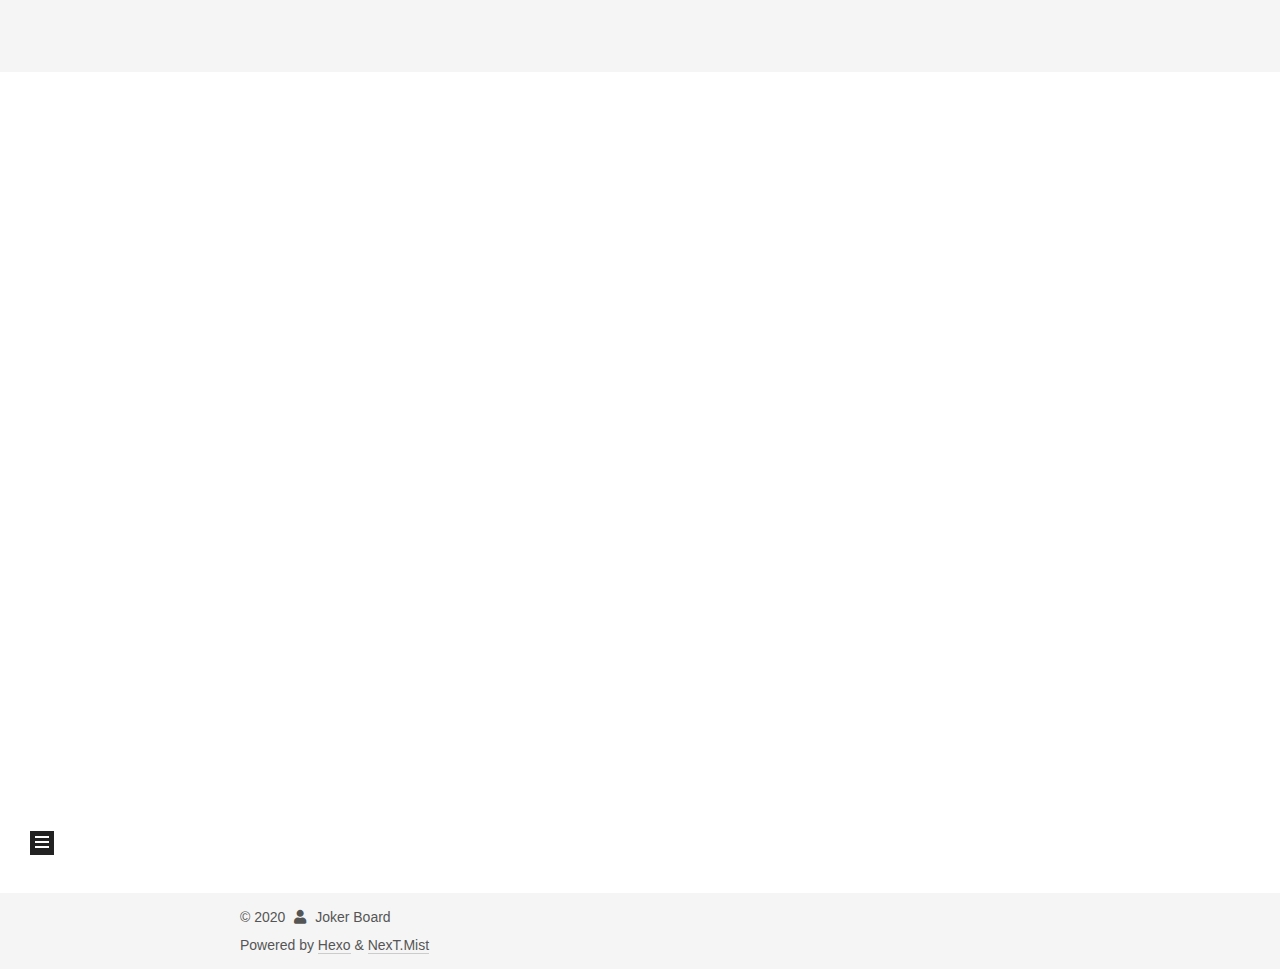
==== index.html @ bafc94fc "Site updated: 2020-05-08 11:54:51" ====
<!DOCTYPE html>
<html lang="en">
<head>
  <meta charset="UTF-8">
<meta name="viewport" content="width=device-width, initial-scale=1, maximum-scale=2">
<meta name="theme-color" content="#222">
<meta name="generator" content="Hexo 4.2.0">
  <link rel="apple-touch-icon" sizes="180x180" href="/images/apple-touch-icon-next.png">
  <link rel="icon" type="image/png" sizes="32x32" href="/images/favicon-32x32-next.png">
  <link rel="icon" type="image/png" sizes="16x16" href="/images/favicon-16x16-next.png">
  <link rel="mask-icon" href="/images/logo.svg" color="#222">

<link rel="stylesheet" href="/css/main.css">


<link rel="stylesheet" href="/lib/font-awesome/css/all.min.css">

<script id="hexo-configurations">
    var NexT = window.NexT || {};
    var CONFIG = {"hostname":"yoursite.com","root":"/","scheme":"Mist","version":"7.8.0","exturl":false,"sidebar":{"position":"left","display":"post","padding":18,"offset":12,"onmobile":false},"copycode":{"enable":false,"show_result":false,"style":null},"back2top":{"enable":true,"sidebar":false,"scrollpercent":false},"bookmark":{"enable":false,"color":"#222","save":"auto"},"fancybox":false,"mediumzoom":false,"lazyload":false,"pangu":false,"comments":{"style":"tabs","active":null,"storage":true,"lazyload":false,"nav":null},"algolia":{"hits":{"per_page":10},"labels":{"input_placeholder":"Search for Posts","hits_empty":"We didn't find any results for the search: ${query}","hits_stats":"${hits} results found in ${time} ms"}},"localsearch":{"enable":false,"trigger":"auto","top_n_per_article":1,"unescape":false,"preload":false},"motion":{"enable":true,"async":false,"transition":{"post_block":"fadeIn","post_header":"slideDownIn","post_body":"slideDownIn","coll_header":"slideLeftIn","sidebar":"slideUpIn"}}};
  </script>

  <meta property="og:type" content="website">
<meta property="og:title">
<meta property="og:url" content="http://yoursite.com/index.html">
<meta property="og:site_name">
<meta property="og:locale" content="en_US">
<meta property="article:author" content="Joker Board">
<meta name="twitter:card" content="summary">

<link rel="canonical" href="http://yoursite.com/">


<script id="page-configurations">
  // https://hexo.io/docs/variables.html
  CONFIG.page = {
    sidebar: "",
    isHome : true,
    isPost : false,
    lang   : 'en'
  };
</script>

  <title></title>
  






  <noscript>
  <style>
  .use-motion .brand,
  .use-motion .menu-item,
  .sidebar-inner,
  .use-motion .post-block,
  .use-motion .pagination,
  .use-motion .comments,
  .use-motion .post-header,
  .use-motion .post-body,
  .use-motion .collection-header { opacity: initial; }

  .use-motion .site-title,
  .use-motion .site-subtitle {
    opacity: initial;
    top: initial;
  }

  .use-motion .logo-line-before i { left: initial; }
  .use-motion .logo-line-after i { right: initial; }
  </style>
</noscript>

</head>

<body itemscope itemtype="http://schema.org/WebPage">
  <div class="container use-motion">
    <div class="headband"></div>

    <header class="header" itemscope itemtype="http://schema.org/WPHeader">
      <div class="header-inner"><div class="site-brand-container">
  <div class="site-nav-toggle">
    <div class="toggle" aria-label="Toggle navigation bar">
      <span class="toggle-line toggle-line-first"></span>
      <span class="toggle-line toggle-line-middle"></span>
      <span class="toggle-line toggle-line-last"></span>
    </div>
  </div>

  <div class="site-meta">

    <a href="/" class="brand" rel="start">
      <span class="logo-line-before"><i></i></span>
      <h1 class="site-title"></h1>
      <span class="logo-line-after"><i></i></span>
    </a>
  </div>

  <div class="site-nav-right">
    <div class="toggle popup-trigger">
    </div>
  </div>
</div>




<nav class="site-nav">
  <ul id="menu" class="main-menu menu">
        <li class="menu-item menu-item-home">

    <a href="/" rel="section"><i class="fa fa-home fa-fw"></i>Home</a>

  </li>
        <li class="menu-item menu-item-archives">

    <a href="/privacy/" rel="section"><i class="fab fa-get-pocket fa-fw"></i>Privacy</a>

  </li>
        <li class="menu-item menu-item-schedule">

    <a href="/support/" rel="section"><i class="fas fa-info-circle fa-fw"></i>Support</a>

  </li>
        <li class="menu-item menu-item-about">

    <a href="/about/" rel="section"><i class="fa fa-user fa-fw"></i>About</a>

  </li>
        <li class="menu-item menu-item-categories">

    <a href="/terms/" rel="section"><i class="fas fa-file fa-fw"></i>Terms</a>

  </li>
  </ul>
</nav>




</div>
    </header>

    
  <div class="back-to-top">
    <i class="fa fa-arrow-up"></i>
    <span>0%</span>
  </div>


    <main class="main">
      <div class="main-inner">
        <div class="content-wrap">
          

          <div class="content index posts-expand">
            
      
  
  
  <article itemscope itemtype="http://schema.org/Article" class="post-block" lang="en">
    <link itemprop="mainEntityOfPage" href="http://yoursite.com/2020/05/08/hello-world/">

    <span hidden itemprop="author" itemscope itemtype="http://schema.org/Person">
      <meta itemprop="image" content="/images/avatar.gif">
      <meta itemprop="name" content="Joker Board">
      <meta itemprop="description" content="">
    </span>

    <span hidden itemprop="publisher" itemscope itemtype="http://schema.org/Organization">
      <meta itemprop="name" content="">
    </span>
      <header class="post-header">
        <h2 class="post-title" itemprop="name headline">
          
            <a href="/2020/05/08/hello-world/" class="post-title-link" itemprop="url">Joker Board</a>
        </h2>

        <div class="post-meta">
            <span class="post-meta-item">
              <span class="post-meta-item-icon">
                <i class="far fa-calendar"></i>
              </span>
              <span class="post-meta-item-text">Posted on</span>
              

              <time title="Created: 2020-05-08 10:34:58 / Modified: 10:57:05" itemprop="dateCreated datePublished" datetime="2020-05-08T10:34:58+08:00">2020-05-08</time>
            </span>

          

        </div>
      </header>

    
    
    
    <div class="post-body" itemprop="articleBody">

      
          <p>Our new Game Joker Board is publishing.<br><img src="/images/app_logo.png" alt="icon"></p>

      
    </div>

    
    
    
      <footer class="post-footer">
        <div class="post-eof"></div>
      </footer>
  </article>
  
  
  


  



          </div>
          

<script>
  window.addEventListener('tabs:register', () => {
    let { activeClass } = CONFIG.comments;
    if (CONFIG.comments.storage) {
      activeClass = localStorage.getItem('comments_active') || activeClass;
    }
    if (activeClass) {
      let activeTab = document.querySelector(`a[href="#comment-${activeClass}"]`);
      if (activeTab) {
        activeTab.click();
      }
    }
  });
  if (CONFIG.comments.storage) {
    window.addEventListener('tabs:click', event => {
      if (!event.target.matches('.tabs-comment .tab-content .tab-pane')) return;
      let commentClass = event.target.classList[1];
      localStorage.setItem('comments_active', commentClass);
    });
  }
</script>

        </div>
          
  
  <div class="toggle sidebar-toggle">
    <span class="toggle-line toggle-line-first"></span>
    <span class="toggle-line toggle-line-middle"></span>
    <span class="toggle-line toggle-line-last"></span>
  </div>

  <aside class="sidebar">
    <div class="sidebar-inner">

      <ul class="sidebar-nav motion-element">
        <li class="sidebar-nav-toc">
          Table of Contents
        </li>
        <li class="sidebar-nav-overview">
          Overview
        </li>
      </ul>

      <!--noindex-->
      <div class="post-toc-wrap sidebar-panel">
      </div>
      <!--/noindex-->

      <div class="site-overview-wrap sidebar-panel">
        <div class="site-author motion-element" itemprop="author" itemscope itemtype="http://schema.org/Person">
  <p class="site-author-name" itemprop="name">Joker Board</p>
  <div class="site-description" itemprop="description"></div>
</div>
<div class="site-state-wrap motion-element">
  <nav class="site-state">
      <div class="site-state-item site-state-posts">
          <a href="/privacy/">
        
          <span class="site-state-item-count">1</span>
          <span class="site-state-item-name">posts</span>
        </a>
      </div>
  </nav>
</div>



      </div>

    </div>
  </aside>
  <div id="sidebar-dimmer"></div>


      </div>
    </main>

    <footer class="footer">
      <div class="footer-inner">
        

        

<div class="copyright">
  
  &copy; 
  <span itemprop="copyrightYear">2020</span>
  <span class="with-love">
    <i class="fa fa-user"></i>
  </span>
  <span class="author" itemprop="copyrightHolder">Joker Board</span>
</div>
  <div class="powered-by">Powered by <a href="https://hexo.io/" class="theme-link" rel="noopener" target="_blank">Hexo</a> & <a href="https://mist.theme-next.org/" class="theme-link" rel="noopener" target="_blank">NexT.Mist</a>
  </div>

        








      </div>
    </footer>
  </div>

  
  <script src="/lib/anime.min.js"></script>
  <script src="/lib/velocity/velocity.min.js"></script>
  <script src="/lib/velocity/velocity.ui.min.js"></script>

<script src="/js/utils.js"></script>

<script src="/js/motion.js"></script>


<script src="/js/schemes/muse.js"></script>


<script src="/js/next-boot.js"></script>




  















  

  

</body>
</html>
---- css/main.css ----
:root {
  --body-bg-color: #fff;
  --content-bg-color: #f5f5f5;
  --card-bg-color: #f5f5f5;
  --text-color: #555;
  --blockquote-color: #666;
  --link-color: #555;
  --link-hover-color: #222;
  --brand-color: #222;
  --brand-hover-color: #222;
  --table-row-odd-bg-color: #f9f9f9;
  --table-row-hover-bg-color: #f5f5f5;
  --menu-item-bg-color: #ddd;
  --btn-default-bg: transparent;
  --btn-default-color: var(--link-color);
  --btn-default-border-color: var(--link-color);
  --btn-default-hover-bg: transparent;
  --btn-default-hover-color: var(--link-hover-color);
  --btn-default-hover-border-color: var(--link-hover-color);
}
html {
  line-height: 1.15; /* 1 */
  -webkit-text-size-adjust: 100%; /* 2 */
}
body {
  margin: 0;
}
main {
  display: block;
}
h1 {
  font-size: 2em;
  margin: 0.67em 0;
}
hr {
  box-sizing: content-box; /* 1 */
  height: 0; /* 1 */
  overflow: visible; /* 2 */
}
pre {
  font-family: monospace, monospace; /* 1 */
  font-size: 1em; /* 2 */
}
a {
  background: transparent;
}
abbr[title] {
  border-bottom: none; /* 1 */
  text-decoration: underline; /* 2 */
  text-decoration: underline dotted; /* 2 */
}
b,
strong {
  font-weight: bolder;
}
code,
kbd,
samp {
  font-family: monospace, monospace; /* 1 */
  font-size: 1em; /* 2 */
}
small {
  font-size: 80%;
}
sub,
sup {
  font-size: 75%;
  line-height: 0;
  position: relative;
  vertical-align: baseline;
}
sub {
  bottom: -0.25em;
}
sup {
  top: -0.5em;
}
img {
  border-style: none;
}
button,
input,
optgroup,
select,
textarea {
  font-family: inherit; /* 1 */
  font-size: 100%; /* 1 */
  line-height: 1.15; /* 1 */
  margin: 0; /* 2 */
}
button,
input {
/* 1 */
  overflow: visible;
}
button,
select {
/* 1 */
  text-transform: none;
}
button,
[type='button'],
[type='reset'],
[type='submit'] {
  -webkit-appearance: button;
}
button::-moz-focus-inner,
[type='button']::-moz-focus-inner,
[type='reset']::-moz-focus-inner,
[type='submit']::-moz-focus-inner {
  border-style: none;
  padding: 0;
}
button:-moz-focusring,
[type='button']:-moz-focusring,
[type='reset']:-moz-focusring,
[type='submit']:-moz-focusring {
  outline: 1px dotted ButtonText;
}
fieldset {
  padding: 0.35em 0.75em 0.625em;
}
legend {
  box-sizing: border-box; /* 1 */
  color: inherit; /* 2 */
  display: table; /* 1 */
  max-width: 100%; /* 1 */
  padding: 0; /* 3 */
  white-space: normal; /* 1 */
}
progress {
  vertical-align: baseline;
}
textarea {
  overflow: auto;
}
[type='checkbox'],
[type='radio'] {
  box-sizing: border-box; /* 1 */
  padding: 0; /* 2 */
}
[type='number']::-webkit-inner-spin-button,
[type='number']::-webkit-outer-spin-button {
  height: auto;
}
[type='search'] {
  outline-offset: -2px; /* 2 */
  -webkit-appearance: textfield; /* 1 */
}
[type='search']::-webkit-search-decoration {
  -webkit-appearance: none;
}
::-webkit-file-upload-button {
  font: inherit; /* 2 */
  -webkit-appearance: button; /* 1 */
}
details {
  display: block;
}
summary {
  display: list-item;
}
template {
  display: none;
}
[hidden] {
  display: none;
}
::selection {
  background: #262a30;
  color: #eee;
}
html,
body {
  height: 100%;
}
body {
  background: var(--body-bg-color);
  color: var(--text-color);
  font-family: 'Lato', "PingFang SC", "Microsoft YaHei", sans-serif;
  font-size: 1em;
  line-height: 2;
}
@media (max-width: 991px) {
  body {
    padding-left: 0 !important;
    padding-right: 0 !important;
  }
}
h1,
h2,
h3,
h4,
h5,
h6 {
  font-family: 'Lato', "PingFang SC", "Microsoft YaHei", sans-serif;
  font-weight: bold;
  line-height: 1.5;
  margin: 20px 0 15px;
}
h1 {
  font-size: 1.5em;
}
h2 {
  font-size: 1.375em;
}
h3 {
  font-size: 1.25em;
}
h4 {
  font-size: 1.125em;
}
h5 {
  font-size: 1em;
}
h6 {
  font-size: 0.875em;
}
p {
  margin: 0 0 20px 0;
}
a,
span.exturl {
  border-bottom: 1px solid #ccc;
  color: var(--link-color);
  outline: 0;
  text-decoration: none;
  overflow-wrap: break-word;
  word-wrap: break-word;
  cursor: pointer;
}
a:hover,
span.exturl:hover {
  border-bottom-color: var(--link-hover-color);
  color: var(--link-hover-color);
}
iframe,
img,
video {
  display: block;
  margin-left: auto;
  margin-right: auto;
  max-width: 100%;
}
hr {
  background-image: repeating-linear-gradient(-45deg, #ddd, #ddd 4px, transparent 4px, transparent 8px);
  border: 0;
  height: 3px;
  margin: 40px 0;
}
blockquote {
  border-left: 4px solid #ddd;
  color: var(--blockquote-color);
  margin: 0;
  padding: 0 15px;
}
blockquote cite::before {
  content: '-';
  padding: 0 5px;
}
dt {
  font-weight: bold;
}
dd {
  margin: 0;
  padding: 0;
}
kbd {
  background-color: #f5f5f5;
  background-image: linear-gradient(#eee, #fff, #eee);
  border: 1px solid #ccc;
  border-radius: 0.2em;
  box-shadow: 0.1em 0.1em 0.2em rgba(0,0,0,0.1);
  color: #555;
  font-family: inherit;
  padding: 0.1em 0.3em;
  white-space: nowrap;
}
.table-container {
  overflow: auto;
}
table {
  border-collapse: collapse;
  border-spacing: 0;
  font-size: 0.875em;
  margin: 0 0 20px 0;
  width: 100%;
}
tbody tr:nth-of-type(odd) {
  background: var(--table-row-odd-bg-color);
}
tbody tr:hover {
  background: var(--table-row-hover-bg-color);
}
caption,
th,
td {
  font-weight: normal;
  padding: 8px;
  vertical-align: middle;
}
th,
td {
  border: 1px solid #ddd;
  border-bottom: 3px solid #ddd;
}
th {
  font-weight: 700;
  padding-bottom: 10px;
}
td {
  border-bottom-width: 1px;
}
.btn {
  background: var(--btn-default-bg);
  border: 2px solid var(--btn-default-border-color);
  border-radius: 0;
  color: var(--btn-default-color);
  display: inline-block;
  font-size: 0.875em;
  line-height: 2;
  padding: 0 20px;
  text-decoration: none;
  transition-property: background-color;
  transition-delay: 0s;
  transition-duration: 0.2s;
  transition-timing-function: ease-in-out;
}
.btn:hover {
  background: var(--btn-default-hover-bg);
  border-color: var(--btn-default-hover-border-color);
  color: var(--btn-default-hover-color);
}
.btn + .btn {
  margin: 0 0 8px 8px;
}
.btn .fa-fw {
  text-align: left;
  width: 1.285714285714286em;
}
.toggle {
  line-height: 0;
}
.toggle .toggle-line {
  background: #fff;
  display: inline-block;
  height: 2px;
  left: 0;
  position: relative;
  top: 0;
  transition: all 0.4s;
  vertical-align: top;
  width: 100%;
}
.toggle .toggle-line:not(:first-child) {
  margin-top: 3px;
}
.toggle.toggle-arrow .toggle-line-first {
  left: 50%;
  top: 2px;
  transform: rotate(45deg);
  width: 50%;
}
.toggle.toggle-arrow .toggle-line-middle {
  left: 2px;
  width: 90%;
}
.toggle.toggle-arrow .toggle-line-last {
  left: 50%;
  top: -2px;
  transform: rotate(-45deg);
  width: 50%;
}
.toggle.toggle-close .toggle-line-first {
  transform: rotate(-45deg);
  top: 5px;
}
.toggle.toggle-close .toggle-line-middle {
  opacity: 0;
}
.toggle.toggle-close .toggle-line-last {
  transform: rotate(45deg);
  top: -5px;
}
.highlight,
pre {
  background: #f7f7f7;
  color: #4d4d4c;
  line-height: 1.6;
  margin: 0 auto 20px;
}
pre,
code {
  font-family: consolas, Menlo, monospace, "PingFang SC", "Microsoft YaHei";
}
code {
  background: #eee;
  border-radius: 3px;
  color: #555;
  padding: 2px 4px;
  overflow-wrap: break-word;
  word-wrap: break-word;
}
.highlight *::selection {
  background: #d6d6d6;
}
.highlight pre {
  border: 0;
  margin: 0;
  padding: 10px 0;
}
.highlight table {
  border: 0;
  margin: 0;
  width: auto;
}
.highlight td {
  border: 0;
  padding: 0;
}
.highlight figcaption {
  background: #eff2f3;
  color: #4d4d4c;
  display: flex;
  font-size: 0.875em;
  justify-content: space-between;
  line-height: 1.2;
  padding: 0.5em;
}
.highlight figcaption a {
  color: #4d4d4c;
}
.highlight figcaption a:hover {
  border-bottom-color: #4d4d4c;
}
.highlight .gutter {
  -moz-user-select: none;
  -ms-user-select: none;
  -webkit-user-select: none;
  user-select: none;
}
.highlight .gutter pre {
  background: #eff2f3;
  color: #869194;
  padding-left: 10px;
  padding-right: 10px;
  text-align: right;
}
.highlight .code pre {
  background: #f7f7f7;
  padding-left: 10px;
  width: 100%;
}
.gist table {
  width: auto;
}
.gist table td {
  border: 0;
}
pre {
  overflow: auto;
  padding: 10px;
}
pre code {
  background: none;
  color: #4d4d4c;
  font-size: 0.875em;
  padding: 0;
  text-shadow: none;
}
pre .deletion {
  background: #fdd;
}
pre .addition {
  background: #dfd;
}
pre .meta {
  color: #eab700;
  -moz-user-select: none;
  -ms-user-select: none;
  -webkit-user-select: none;
  user-select: none;
}
pre .comment {
  color: #8e908c;
}
pre .variable,
pre .attribute,
pre .tag,
pre .name,
pre .regexp,
pre .ruby .constant,
pre .xml .tag .title,
pre .xml .pi,
pre .xml .doctype,
pre .html .doctype,
pre .css .id,
pre .css .class,
pre .css .pseudo {
  color: #c82829;
}
pre .number,
pre .preprocessor,
pre .built_in,
pre .builtin-name,
pre .literal,
pre .params,
pre .constant,
pre .command {
  color: #f5871f;
}
pre .ruby .class .title,
pre .css .rules .attribute,
pre .string,
pre .symbol,
pre .value,
pre .inheritance,
pre .header,
pre .ruby .symbol,
pre .xml .cdata,
pre .special,
pre .formula {
  color: #718c00;
}
pre .title,
pre .css .hexcolor {
  color: #3e999f;
}
pre .function,
pre .python .decorator,
pre .python .title,
pre .ruby .function .title,
pre .ruby .title .keyword,
pre .perl .sub,
pre .javascript .title,
pre .coffeescript .title {
  color: #4271ae;
}
pre .keyword,
pre .javascript .function {
  color: #8959a8;
}
.blockquote-center {
  border-left: none;
  margin: 40px 0;
  padding: 0;
  position: relative;
  text-align: center;
}
.blockquote-center .fa {
  display: block;
  opacity: 0.6;
  position: absolute;
  width: 100%;
}
.blockquote-center .fa-quote-left {
  border-top: 1px solid #ccc;
  text-align: left;
  top: -20px;
}
.blockquote-center .fa-quote-right {
  border-bottom: 1px solid #ccc;
  text-align: right;
  bottom: -20px;
}
.blockquote-center p,
.blockquote-center div {
  text-align: center;
}
.post-body .group-picture img {
  margin: 0 auto;
  padding: 0 3px;
}
.group-picture-row {
  margin-bottom: 6px;
  overflow: hidden;
}
.group-picture-column {
  float: left;
  margin-bottom: 10px;
}
.post-body .label {
  color: #555;
  display: inline;
  padding: 0 2px;
}
.post-body .label.default {
  background: #f0f0f0;
}
.post-body .label.primary {
  background: #efe6f7;
}
.post-body .label.info {
  background: #e5f2f8;
}
.post-body .label.success {
  background: #e7f4e9;
}
.post-body .label.warning {
  background: #fcf6e1;
}
.post-body .label.danger {
  background: #fae8eb;
}
.post-body .tabs {
  margin-bottom: 20px;
}
.post-body .tabs,
.tabs-comment {
  display: block;
  padding-top: 10px;
  position: relative;
}
.post-body .tabs ul.nav-tabs,
.tabs-comment ul.nav-tabs {
  display: flex;
  flex-wrap: wrap;
  margin: 0;
  margin-bottom: -1px;
  padding: 0;
}
@media (max-width: 413px) {
  .post-body .tabs ul.nav-tabs,
  .tabs-comment ul.nav-tabs {
    display: block;
    margin-bottom: 5px;
  }
}
.post-body .tabs ul.nav-tabs li.tab,
.tabs-comment ul.nav-tabs li.tab {
  border-bottom: 1px solid #ddd;
  border-left: 1px solid transparent;
  border-right: 1px solid transparent;
  border-top: 3px solid transparent;
  flex-grow: 1;
  list-style-type: none;
  border-radius: 0 0 0 0;
}
@media (max-width: 413px) {
  .post-body .tabs ul.nav-tabs li.tab,
  .tabs-comment ul.nav-tabs li.tab {
    border-bottom: 1px solid transparent;
    border-left: 3px solid transparent;
    border-right: 1px solid transparent;
    border-top: 1px solid transparent;
  }
}
@media (max-width: 413px) {
  .post-body .tabs ul.nav-tabs li.tab,
  .tabs-comment ul.nav-tabs li.tab {
    border-radius: 0;
  }
}
.post-body .tabs ul.nav-tabs li.tab a,
.tabs-comment ul.nav-tabs li.tab a {
  border-bottom: initial;
  display: block;
  line-height: 1.8;
  outline: 0;
  padding: 0.25em 0.75em;
  text-align: center;
  transition-delay: 0s;
  transition-duration: 0.2s;
  transition-timing-function: ease-out;
}
.post-body .tabs ul.nav-tabs li.tab a i,
.tabs-comment ul.nav-tabs li.tab a i {
  width: 1.285714285714286em;
}
.post-body .tabs ul.nav-tabs li.tab.active,
.tabs-comment ul.nav-tabs li.tab.active {
  border-bottom: 1px solid transparent;
  border-left: 1px solid #ddd;
  border-right: 1px solid #ddd;
  border-top: 3px solid #fc6423;
}
@media (max-width: 413px) {
  .post-body .tabs ul.nav-tabs li.tab.active,
  .tabs-comment ul.nav-tabs li.tab.active {
    border-bottom: 1px solid #ddd;
    border-left: 3px solid #fc6423;
    border-right: 1px solid #ddd;
    border-top: 1px solid #ddd;
  }
}
.post-body .tabs ul.nav-tabs li.tab.active a,
.tabs-comment ul.nav-tabs li.tab.active a {
  color: var(--link-color);
  cursor: default;
}
.post-body .tabs .tab-content .tab-pane,
.tabs-comment .tab-content .tab-pane {
  border: 1px solid #ddd;
  border-top: 0;
  padding: 20px 20px 0 20px;
  border-radius: 0;
}
.post-body .tabs .tab-content .tab-pane:not(.active),
.tabs-comment .tab-content .tab-pane:not(.active) {
  display: none;
}
.post-body .tabs .tab-content .tab-pane.active,
.tabs-comment .tab-content .tab-pane.active {
  display: block;
}
.post-body .tabs .tab-content .tab-pane.active:nth-of-type(1),
.tabs-comment .tab-content .tab-pane.active:nth-of-type(1) {
  border-radius: 0 0 0 0;
}
@media (max-width: 413px) {
  .post-body .tabs .tab-content .tab-pane.active:nth-of-type(1),
  .tabs-comment .tab-content .tab-pane.active:nth-of-type(1) {
    border-radius: 0;
  }
}
.post-body .note {
  border-radius: 3px;
  margin-bottom: 20px;
  padding: 1em;
  position: relative;
  border: 1px solid #eee;
  border-left-width: 5px;
}
.post-body .note h2,
.post-body .note h3,
.post-body .note h4,
.post-body .note h5,
.post-body .note h6 {
  margin-top: 0;
  border-bottom: initial;
  margin-bottom: 0;
  padding-top: 0;
}
.post-body .note p:first-child,
.post-body .note ul:first-child,
.post-body .note ol:first-child,
.post-body .note table:first-child,
.post-body .note pre:first-child,
.post-body .note blockquote:first-child,
.post-body .note img:first-child {
  margin-top: 0;
}
.post-body .note p:last-child,
.post-body .note ul:last-child,
.post-body .note ol:last-child,
.post-body .note table:last-child,
.post-body .note pre:last-child,
.post-body .note blockquote:last-child,
.post-body .note img:last-child {
  margin-bottom: 0;
}
.post-body .note.default {
  border-left-color: #777;
}
.post-body .note.default h2,
.post-body .note.default h3,
.post-body .note.default h4,
.post-body .note.default h5,
.post-body .note.default h6 {
  color: #777;
}
.post-body .note.primary {
  border-left-color: #6f42c1;
}
.post-body .note.primary h2,
.post-body .note.primary h3,
.post-body .note.primary h4,
.post-body .note.primary h5,
.post-body .note.primary h6 {
  color: #6f42c1;
}
.post-body .note.info {
  border-left-color: #428bca;
}
.post-body .note.info h2,
.post-body .note.info h3,
.post-body .note.info h4,
.post-body .note.info h5,
.post-body .note.info h6 {
  color: #428bca;
}
.post-body .note.success {
  border-left-color: #5cb85c;
}
.post-body .note.success h2,
.post-body .note.success h3,
.post-body .note.success h4,
.post-body .note.success h5,
.post-body .note.success h6 {
  color: #5cb85c;
}
.post-body .note.warning {
  border-left-color: #f0ad4e;
}
.post-body .note.warning h2,
.post-body .note.warning h3,
.post-body .note.warning h4,
.post-body .note.warning h5,
.post-body .note.warning h6 {
  color: #f0ad4e;
}
.post-body .note.danger {
  border-left-color: #d9534f;
}
.post-body .note.danger h2,
.post-body .note.danger h3,
.post-body .note.danger h4,
.post-body .note.danger h5,
.post-body .note.danger h6 {
  color: #d9534f;
}
.pagination .prev,
.pagination .next,
.pagination .page-number,
.pagination .space {
  display: inline-block;
  margin: 0 10px;
  padding: 0 11px;
  position: relative;
  top: -1px;
}
@media (max-width: 767px) {
  .pagination .prev,
  .pagination .next,
  .pagination .page-number,
  .pagination .space {
    margin: 0 5px;
  }
}
.pagination {
  border-top: 1px solid #eee;
  margin: 120px 0 0;
  text-align: center;
}
.pagination .prev,
.pagination .next,
.pagination .page-number {
  border-bottom: 0;
  border-top: 1px solid #eee;
  transition-property: border-color;
  transition-delay: 0s;
  transition-duration: 0.2s;
  transition-timing-function: ease-in-out;
}
.pagination .prev:hover,
.pagination .next:hover,
.pagination .page-number:hover {
  border-top-color: #222;
}
.pagination .space {
  margin: 0;
  padding: 0;
}
.pagination .prev {
  margin-left: 0;
}
.pagination .next {
  margin-right: 0;
}
.pagination .page-number.current {
  background: #ccc;
  border-top-color: #ccc;
  color: #fff;
}
@media (max-width: 767px) {
  .pagination {
    border-top: none;
  }
  .pagination .prev,
  .pagination .next,
  .pagination .page-number {
    border-bottom: 1px solid #eee;
    border-top: 0;
    margin-bottom: 10px;
    padding: 0 10px;
  }
  .pagination .prev:hover,
  .pagination .next:hover,
  .pagination .page-number:hover {
    border-bottom-color: #222;
  }
}
.comments {
  margin-top: 60px;
  overflow: hidden;
}
.comment-button-group {
  display: flex;
  flex-wrap: wrap-reverse;
  justify-content: center;
  margin: 1em 0;
}
.comment-button-group .comment-button {
  margin: 0.1em 0.2em;
}
.comment-button-group .comment-button.active {
  background: var(--btn-default-hover-bg);
  border-color: var(--btn-default-hover-border-color);
  color: var(--btn-default-hover-color);
}
.comment-position {
  display: none;
}
.comment-position.active {
  display: block;
}
.tabs-comment {
  background: var(--content-bg-color);
  margin-top: 4em;
  padding-top: 0;
}
.tabs-comment .comments {
  border: 0;
  box-shadow: none;
  margin-top: 0;
  padding-top: 0;
}
.container {
  min-height: 100%;
  position: relative;
}
.main-inner {
  margin: 0 auto;
  width: 700px;
}
@media (min-width: 1200px) {
  .main-inner {
    width: 800px;
  }
}
@media (min-width: 1600px) {
  .main-inner {
    width: 900px;
  }
}
@media (max-width: 767px) {
  .content-wrap {
    padding: 0 20px;
  }
}
.header {
  background: transparent;
}
.header-inner {
  margin: 0 auto;
  width: 700px;
}
@media (min-width: 1200px) {
  .header-inner {
    width: 800px;
  }
}
@media (min-width: 1600px) {
  .header-inner {
    width: 900px;
  }
}
.site-brand-container {
  display: flex;
  flex-shrink: 0;
  padding: 0 10px;
}
.headband {
  background: #222;
  height: 3px;
}
.site-meta {
  flex-grow: 1;
  text-align: left;
}
@media (max-width: 767px) {
  .site-meta {
    text-align: center;
  }
}
.brand {
  border-bottom: none;
  color: var(--brand-color);
  display: inline-block;
  line-height: 1.375em;
  padding: 0 40px;
  position: relative;
}
.brand:hover {
  color: var(--brand-hover-color);
}
.site-title {
  font-family: 'Lato', "PingFang SC", "Microsoft YaHei", sans-serif;
  font-size: 1.375em;
  font-weight: normal;
  margin: 0;
}
.site-subtitle {
  color: #999;
  font-size: 0.8125em;
  margin: 10px 0;
}
.use-motion .brand {
  opacity: 0;
}
.use-motion .site-title,
.use-motion .site-subtitle,
.use-motion .custom-logo-image {
  opacity: 0;
  position: relative;
  top: -10px;
}
.site-nav-toggle,
.site-nav-right {
  display: none;
}
@media (max-width: 767px) {
  .site-nav-toggle,
  .site-nav-right {
    display: flex;
    flex-direction: column;
    justify-content: center;
  }
}
.site-nav-toggle .toggle,
.site-nav-right .toggle {
  color: var(--text-color);
  padding: 10px;
  width: 22px;
}
.site-nav-toggle .toggle .toggle-line,
.site-nav-right .toggle .toggle-line {
  background: var(--text-color);
  border-radius: 1px;
}
.site-nav {
  display: block;
}
@media (max-width: 767px) {
  .site-nav {
    clear: both;
    display: none;
  }
}
.site-nav.site-nav-on {
  display: block;
}
.menu {
  margin-top: 20px;
  padding-left: 0;
  text-align: center;
}
.menu-item {
  display: inline-block;
  list-style: none;
  margin: 0 10px;
}
@media (max-width: 767px) {
  .menu-item {
    display: block;
    margin-top: 10px;
  }
  .menu-item.menu-item-search {
    display: none;
  }
}
.menu-item a,
.menu-item span.exturl {
  border-bottom: 0;
  display: block;
  font-size: 0.8125em;
  transition-property: border-color;
  transition-delay: 0s;
  transition-duration: 0.2s;
  transition-timing-function: ease-in-out;
}
@media (hover: none) {
  .menu-item a:hover,
  .menu-item span.exturl:hover {
    border-bottom-color: transparent !important;
  }
}
.menu-item .fa,
.menu-item .fab,
.menu-item .far,
.menu-item .fas {
  margin-right: 8px;
}
.menu-item .badge {
  display: inline-block;
  font-weight: bold;
  line-height: 1;
  margin-left: 0.35em;
  margin-top: 0.35em;
  text-align: center;
  white-space: nowrap;
}
@media (max-width: 767px) {
  .menu-item .badge {
    float: right;
    margin-left: 0;
  }
}
.menu-item-active a,
.menu .menu-item a:hover,
.menu .menu-item span.exturl:hover {
  background: var(--menu-item-bg-color);
}
.use-motion .menu-item {
  opacity: 0;
}
.sidebar {
  background: #222;
  bottom: 0;
  box-shadow: inset 0 2px 6px #000;
  position: fixed;
  top: 0;
}
@media (max-width: 991px) {
  .sidebar {
    display: none;
  }
}
.sidebar-inner {
  color: #999;
  padding: 18px 10px;
  text-align: center;
}
.cc-license {
  margin-top: 10px;
  text-align: center;
}
.cc-license .cc-opacity {
  border-bottom: none;
  opacity: 0.7;
}
.cc-license .cc-opacity:hover {
  opacity: 0.9;
}
.cc-license img {
  display: inline-block;
}
.site-author-image {
  border: 2px solid #333;
  display: block;
  margin: 0 auto;
  max-width: 96px;
  padding: 2px;
}
.site-author-name {
  color: #f5f5f5;
  font-weight: normal;
  margin: 5px 0 0;
  text-align: center;
}
.site-description {
  color: #999;
  font-size: 1em;
  margin-top: 5px;
  text-align: center;
}
.links-of-author {
  margin-top: 15px;
}
.links-of-author a,
.links-of-author span.exturl {
  border-bottom-color: #555;
  display: inline-block;
  font-size: 0.8125em;
  margin-bottom: 10px;
  margin-right: 10px;
  vertical-align: middle;
}
.links-of-author a::before,
.links-of-author span.exturl::before {
  background: #ff3bd9;
  border-radius: 50%;
  content: ' ';
  display: inline-block;
  height: 4px;
  margin-right: 3px;
  vertical-align: middle;
  width: 4px;
}
.sidebar-button {
  margin-top: 15px;
}
.sidebar-button a {
  border: 1px solid #fc6423;
  border-radius: 4px;
  color: #fc6423;
  display: inline-block;
  padding: 0 15px;
}
.sidebar-button a .fa,
.sidebar-button a .fab,
.sidebar-button a .far,
.sidebar-button a .fas {
  margin-right: 5px;
}
.sidebar-button a:hover {
  background: #fc6423;
  border: 1px solid #fc6423;
  color: #fff;
}
.sidebar-button a:hover .fa,
.sidebar-button a:hover .fab,
.sidebar-button a:hover .far,
.sidebar-button a:hover .fas {
  color: #fff;
}
.links-of-blogroll {
  font-size: 0.8125em;
  margin-top: 10px;
}
.links-of-blogroll-title {
  font-size: 0.875em;
  font-weight: 600;
  margin-top: 0;
}
.links-of-blogroll-list {
  list-style: none;
  margin: 0;
  padding: 0;
}
#sidebar-dimmer {
  display: none;
}
@media (max-width: 767px) {
  #sidebar-dimmer {
    background: #000;
    display: block;
    height: 100%;
    left: 100%;
    opacity: 0;
    position: fixed;
    top: 0;
    width: 100%;
    z-index: 1100;
  }
  .sidebar-active + #sidebar-dimmer {
    opacity: 0.7;
    transform: translateX(-100%);
    transition: opacity 0.5s;
  }
}
.sidebar-nav {
  margin: 0;
  padding-bottom: 20px;
  padding-left: 0;
}
.sidebar-nav li {
  border-bottom: 1px solid transparent;
  color: #666;
  cursor: pointer;
  display: inline-block;
  font-size: 0.875em;
}
.sidebar-nav li.sidebar-nav-overview {
  margin-left: 10px;
}
.sidebar-nav li:hover {
  color: #f5f5f5;
}
.sidebar-nav .sidebar-nav-active {
  border-bottom-color: #87daff;
  color: #87daff;
}
.sidebar-nav .sidebar-nav-active:hover {
  color: #87daff;
}
.sidebar-panel {
  display: none;
  overflow-x: hidden;
  overflow-y: auto;
}
.sidebar-panel-active {
  display: block;
}
.sidebar-toggle {
  background: #222;
  bottom: 45px;
  cursor: pointer;
  height: 14px;
  left: 30px;
  padding: 5px;
  position: fixed;
  width: 14px;
  z-index: 1300;
}
@media (max-width: 991px) {
  .sidebar-toggle {
    left: 20px;
    opacity: 0.8;
    display: none;
  }
}
.sidebar-toggle:hover .toggle-line {
  background: #87daff;
}
.post-toc {
  font-size: 0.875em;
}
.post-toc ol {
  list-style: none;
  margin: 0;
  padding: 0 2px 5px 10px;
  text-align: left;
}
.post-toc ol > ol {
  padding-left: 0;
}
.post-toc ol a {
  transition-property: all;
  transition-delay: 0s;
  transition-duration: 0.2s;
  transition-timing-function: ease-in-out;
}
.post-toc .nav-item {
  line-height: 1.8;
  overflow: hidden;
  text-overflow: ellipsis;
  white-space: nowrap;
}
.post-toc .nav .nav-child {
  display: none;
}
.post-toc .nav .active > .nav-child {
  display: block;
}
.post-toc .nav .active-current > .nav-child {
  display: block;
}
.post-toc .nav .active-current > .nav-child > .nav-item {
  display: block;
}
.post-toc .nav .active > a {
  border-bottom-color: #87daff;
  color: #87daff;
}
.post-toc .nav .active-current > a {
  color: #87daff;
}
.post-toc .nav .active-current > a:hover {
  color: #87daff;
}
.site-state {
  display: flex;
  justify-content: center;
  line-height: 1.4;
  margin-top: 10px;
  overflow: hidden;
  text-align: center;
  white-space: nowrap;
}
.site-state-item {
  padding: 0 15px;
}
.site-state-item:not(:first-child) {
  border-left: 1px solid #333;
}
.site-state-item a {
  border-bottom: none;
}
.site-state-item-count {
  display: block;
  font-size: 1.25em;
  font-weight: 600;
  text-align: center;
}
.site-state-item-name {
  color: inherit;
  font-size: 0.875em;
}
.footer {
  color: #999;
  font-size: 0.875em;
  padding: 20px 0;
}
.footer.footer-fixed {
  bottom: 0;
  left: 0;
  position: absolute;
  right: 0;
}
.footer-inner {
  box-sizing: border-box;
  margin: 0 auto;
  text-align: center;
  width: 700px;
}
@media (min-width: 1200px) {
  .footer-inner {
    width: 800px;
  }
}
@media (min-width: 1600px) {
  .footer-inner {
    width: 900px;
  }
}
.languages {
  display: inline-block;
  font-size: 1.125em;
  position: relative;
}
.languages .lang-select-label span {
  margin: 0 0.5em;
}
.languages .lang-select {
  height: 100%;
  left: 0;
  opacity: 0;
  position: absolute;
  top: 0;
  width: 100%;
}
.with-love {
  color: #555555;
  display: inline-block;
  margin: 0 5px;
}
.powered-by,
.theme-info {
  display: inline-block;
}
@-moz-keyframes iconAnimate {
  0%, 100% {
    transform: scale(1);
  }
  10%, 30% {
    transform: scale(0.9);
  }
  20%, 40%, 60%, 80% {
    transform: scale(1.1);
  }
  50%, 70% {
    transform: scale(1.1);
  }
}
@-webkit-keyframes iconAnimate {
  0%, 100% {
    transform: scale(1);
  }
  10%, 30% {
    transform: scale(0.9);
  }
  20%, 40%, 60%, 80% {
    transform: scale(1.1);
  }
  50%, 70% {
    transform: scale(1.1);
  }
}
@-o-keyframes iconAnimate {
  0%, 100% {
    transform: scale(1);
  }
  10%, 30% {
    transform: scale(0.9);
  }
  20%, 40%, 60%, 80% {
    transform: scale(1.1);
  }
  50%, 70% {
    transform: scale(1.1);
  }
}
@keyframes iconAnimate {
  0%, 100% {
    transform: scale(1);
  }
  10%, 30% {
    transform: scale(0.9);
  }
  20%, 40%, 60%, 80% {
    transform: scale(1.1);
  }
  50%, 70% {
    transform: scale(1.1);
  }
}
.back-to-top {
  font-size: 12px;
  text-align: center;
  transition-delay: 0s;
  transition-duration: 0.2s;
  transition-timing-function: ease-in-out;
}
.back-to-top {
  background: #222;
  bottom: -100px;
  box-sizing: border-box;
  color: #fff;
  cursor: pointer;
  left: 30px;
  opacity: 1;
  padding: 0 6px;
  position: fixed;
  transition-property: bottom;
  z-index: 1300;
  width: 24px;
}
.back-to-top span {
  display: none;
}
.back-to-top:hover {
  color: #87daff;
}
.back-to-top.back-to-top-on {
  bottom: 19px;
}
@media (max-width: 991px) {
  .back-to-top {
    left: 20px;
    opacity: 0.8;
  }
}
.post-body {
  font-family: 'Lato', "PingFang SC", "Microsoft YaHei", sans-serif;
  overflow-wrap: break-word;
  word-wrap: break-word;
}
@media (min-width: 1200px) {
  .post-body {
    font-size: 1.125em;
  }
}
.post-body .exturl .fa {
  font-size: 0.875em;
  margin-left: 4px;
}
.post-body .image-caption,
.post-body .figure .caption {
  color: #999;
  font-size: 0.875em;
  font-weight: bold;
  line-height: 1;
  margin: -20px auto 15px;
  text-align: center;
}
.post-sticky-flag {
  display: inline-block;
  transform: rotate(30deg);
}
.post-button {
  margin-top: 40px;
  text-align: center;
}
.use-motion .post-block,
.use-motion .pagination,
.use-motion .comments {
  opacity: 0;
}
.use-motion .post-header {
  opacity: 0;
}
.use-motion .post-body {
  opacity: 0;
}
.use-motion .collection-header {
  opacity: 0;
}
.posts-collapse {
  margin-left: 35px;
  position: relative;
}
@media (max-width: 767px) {
  .posts-collapse {
    margin-left: 0px;
    margin-right: 0px;
  }
}
.posts-collapse .collection-title {
  font-size: 1.125em;
  position: relative;
}
.posts-collapse .collection-title::before {
  background: #999;
  border: 1px solid #fff;
  border-radius: 50%;
  content: ' ';
  height: 10px;
  left: 0;
  margin-left: -6px;
  margin-top: -4px;
  position: absolute;
  top: 50%;
  width: 10px;
}
.posts-collapse .collection-year {
  font-size: 1.5em;
  font-weight: bold;
  margin: 60px 0;
  position: relative;
}
.posts-collapse .collection-year::before {
  background: #bbb;
  border-radius: 50%;
  content: ' ';
  height: 8px;
  left: 0;
  margin-left: -4px;
  margin-top: -4px;
  position: absolute;
  top: 50%;
  width: 8px;
}
.posts-collapse .collection-header {
  display: block;
  margin: 0 0 0 20px;
}
.posts-collapse .collection-header small {
  color: #bbb;
  margin-left: 5px;
}
.posts-collapse .post-header {
  border-bottom: 1px dashed #ccc;
  margin: 30px 0;
  padding-left: 15px;
  position: relative;
  transition-property: border;
  transition-delay: 0s;
  transition-duration: 0.2s;
  transition-timing-function: ease-in-out;
}
.posts-collapse .post-header::before {
  background: #bbb;
  border: 1px solid #fff;
  border-radius: 50%;
  content: ' ';
  height: 6px;
  left: 0;
  margin-left: -4px;
  position: absolute;
  top: 0.75em;
  transition-property: background;
  width: 6px;
  transition-delay: 0s;
  transition-duration: 0.2s;
  transition-timing-function: ease-in-out;
}
.posts-collapse .post-header:hover {
  border-bottom-color: #666;
}
.posts-collapse .post-header:hover::before {
  background: #222;
}
.posts-collapse .post-meta {
  display: inline;
  font-size: 0.75em;
  margin-right: 10px;
}
.posts-collapse .post-title {
  display: inline;
}
.posts-collapse .post-title a,
.posts-collapse .post-title span.exturl {
  border-bottom: none;
  color: var(--link-color);
}
.posts-collapse .post-title .fa-external-link-alt {
  font-size: 0.875em;
  margin-left: 5px;
}
.posts-collapse::before {
  background: #f5f5f5;
  content: ' ';
  height: 100%;
  left: 0;
  margin-left: -2px;
  position: absolute;
  top: 1.25em;
  width: 4px;
}
.post-eof {
  background: #ccc;
  height: 1px;
  margin: 80px auto 60px;
  text-align: center;
  width: 8%;
}
.post-block:last-of-type .post-eof {
  display: none;
}
.content {
  padding-top: 40px;
}
@media (min-width: 992px) {
  .post-body {
    text-align: justify;
  }
}
@media (max-width: 991px) {
  .post-body {
    text-align: justify;
  }
}
.post-body h1,
.post-body h2,
.post-body h3,
.post-body h4,
.post-body h5,
.post-body h6 {
  padding-top: 10px;
}
.post-body h1 .header-anchor,
.post-body h2 .header-anchor,
.post-body h3 .header-anchor,
.post-body h4 .header-anchor,
.post-body h5 .header-anchor,
.post-body h6 .header-anchor {
  border-bottom-style: none;
  color: #ccc;
  float: right;
  margin-left: 10px;
  visibility: hidden;
}
.post-body h1 .header-anchor:hover,
.post-body h2 .header-anchor:hover,
.post-body h3 .header-anchor:hover,
.post-body h4 .header-anchor:hover,
.post-body h5 .header-anchor:hover,
.post-body h6 .header-anchor:hover {
  color: inherit;
}
.post-body h1:hover .header-anchor,
.post-body h2:hover .header-anchor,
.post-body h3:hover .header-anchor,
.post-body h4:hover .header-anchor,
.post-body h5:hover .header-anchor,
.post-body h6:hover .header-anchor {
  visibility: visible;
}
.post-body iframe,
.post-body img,
.post-body video {
  margin-bottom: 20px;
}
.post-body .video-container {
  height: 0;
  margin-bottom: 20px;
  overflow: hidden;
  padding-top: 75%;
  position: relative;
  width: 100%;
}
.post-body .video-container iframe,
.post-body .video-container object,
.post-body .video-container embed {
  height: 100%;
  left: 0;
  margin: 0;
  position: absolute;
  top: 0;
  width: 100%;
}
.post-gallery {
  align-items: center;
  display: grid;
  grid-gap: 10px;
  grid-template-columns: 1fr 1fr 1fr;
  margin-bottom: 20px;
}
@media (max-width: 767px) {
  .post-gallery {
    grid-template-columns: 1fr 1fr;
  }
}
.post-gallery a {
  border: 0;
}
.post-gallery img {
  margin: 0;
}
.posts-expand .post-header {
  font-size: 1.125em;
}
.posts-expand .post-title {
  font-size: 1.5em;
  font-weight: normal;
  margin: initial;
  text-align: center;
  overflow-wrap: break-word;
  word-wrap: break-word;
}
.posts-expand .post-title-link {
  border-bottom: none;
  color: var(--link-color);
  display: inline-block;
  position: relative;
  vertical-align: top;
}
.posts-expand .post-title-link::before {
  background: var(--link-color);
  bottom: 0;
  content: '';
  height: 2px;
  left: 0;
  position: absolute;
  transform: scaleX(0);
  visibility: hidden;
  width: 100%;
  transition-delay: 0s;
  transition-duration: 0.2s;
  transition-timing-function: ease-in-out;
}
.posts-expand .post-title-link:hover::before {
  transform: scaleX(1);
  visibility: visible;
}
.posts-expand .post-title-link .fa-external-link-alt {
  font-size: 0.875em;
  margin-left: 5px;
}
.posts-expand .post-meta {
  color: #999;
  font-family: 'Lato', "PingFang SC", "Microsoft YaHei", sans-serif;
  font-size: 0.75em;
  margin: 3px 0 60px 0;
  text-align: center;
}
.posts-expand .post-meta .post-description {
  font-size: 0.875em;
  margin-top: 2px;
}
.posts-expand .post-meta time {
  border-bottom: 1px dashed #999;
  cursor: pointer;
}
.post-meta .post-meta-item + .post-meta-item::before {
  content: '|';
  margin: 0 0.5em;
}
.post-meta-divider {
  margin: 0 0.5em;
}
.post-meta-item-icon {
  margin-right: 3px;
}
@media (max-width: 991px) {
  .post-meta-item-icon {
    display: inline-block;
  }
}
@media (max-width: 991px) {
  .post-meta-item-text {
    display: none;
  }
}
.post-nav {
  border-top: 1px solid #eee;
  display: flex;
  justify-content: space-between;
  margin-top: 15px;
  padding: 10px 5px 0;
}
.post-nav-item {
  flex: 1;
}
.post-nav-item a {
  border-bottom: none;
  display: block;
  font-size: 0.875em;
  line-height: 1.6;
  position: relative;
}
.post-nav-item a:active {
  top: 2px;
}
.post-nav-item .fa {
  font-size: 0.75em;
}
.post-nav-item:first-child {
  margin-right: 15px;
}
.post-nav-item:first-child .fa {
  margin-right: 5px;
}
.post-nav-item:last-child {
  margin-left: 15px;
  text-align: right;
}
.post-nav-item:last-child .fa {
  margin-left: 5px;
}
.rtl.post-body p,
.rtl.post-body a,
.rtl.post-body h1,
.rtl.post-body h2,
.rtl.post-body h3,
.rtl.post-body h4,
.rtl.post-body h5,
.rtl.post-body h6,
.rtl.post-body li,
.rtl.post-body ul,
.rtl.post-body ol {
  direction: rtl;
  font-family: UKIJ Ekran;
}
.rtl.post-title {
  font-family: UKIJ Ekran;
}
.post-tags {
  margin-top: 40px;
  text-align: center;
}
.post-tags a {
  display: inline-block;
  font-size: 0.8125em;
}
.post-tags a:not(:last-child) {
  margin-right: 10px;
}
.post-widgets {
  border-top: 1px solid #eee;
  margin-top: 15px;
  text-align: center;
}
.wp_rating {
  height: 20px;
  line-height: 20px;
  margin-top: 10px;
  padding-top: 6px;
  text-align: center;
}
.social-like {
  display: flex;
  font-size: 0.875em;
  justify-content: center;
  text-align: center;
}
.reward-container {
  margin: 20px auto;
  padding: 10px 0;
  text-align: center;
  width: 90%;
}
.reward-container button {
  background: transparent;
  border: 1px solid #fc6423;
  border-radius: 0;
  color: #fc6423;
  cursor: pointer;
  line-height: 2;
  outline: 0;
  padding: 0 15px;
  vertical-align: text-top;
}
.reward-container button:hover {
  background: #fc6423;
  border: 1px solid transparent;
  color: #fa9366;
}
#qr {
  padding-top: 20px;
}
#qr a {
  border: 0;
}
#qr img {
  display: inline-block;
  margin: 0.8em 2em 0 2em;
  max-width: 100%;
  width: 180px;
}
#qr p {
  text-align: center;
}
.category-all-page .category-all-title {
  text-align: center;
}
.category-all-page .category-all {
  margin-top: 20px;
}
.category-all-page .category-list {
  list-style: none;
  margin: 0;
  padding: 0;
}
.category-all-page .category-list-item {
  margin: 5px 10px;
}
.category-all-page .category-list-count {
  color: #bbb;
}
.category-all-page .category-list-count::before {
  content: ' (';
  display: inline;
}
.category-all-page .category-list-count::after {
  content: ') ';
  display: inline;
}
.category-all-page .category-list-child {
  padding-left: 10px;
}
.event-list {
  padding: 0;
}
.event-list hr {
  background: #222;
  margin: 20px 0 45px 0;
}
.event-list hr::after {
  background: #222;
  color: #fff;
  content: 'NOW';
  display: inline-block;
  font-weight: bold;
  padding: 0 5px;
  text-align: right;
}
.event-list .event {
  background: #222;
  margin: 20px 0;
  min-height: 40px;
  padding: 15px 0 15px 10px;
}
.event-list .event .event-summary {
  color: #fff;
  margin: 0;
  padding-bottom: 3px;
}
.event-list .event .event-summary::before {
  animation: dot-flash 1s alternate infinite ease-in-out;
  color: #fff;
  content: '\f111';
  display: inline-block;
  font-size: 10px;
  margin-right: 25px;
  vertical-align: middle;
  font-family: 'Font Awesome 5 Free';
  font-weight: 900;
}
.event-list .event .event-relative-time {
  color: #bbb;
  display: inline-block;
  font-size: 12px;
  font-weight: normal;
  padding-left: 12px;
}
.event-list .event .event-details {
  color: #fff;
  display: block;
  line-height: 18px;
  margin-left: 56px;
  padding-bottom: 6px;
  padding-top: 3px;
  text-indent: -24px;
}
.event-list .event .event-details::before {
  color: #fff;
  display: inline-block;
  margin-right: 9px;
  text-align: center;
  text-indent: 0;
  width: 14px;
  font-family: 'Font Awesome 5 Free';
  font-weight: 900;
}
.event-list .event .event-details.event-location::before {
  content: '\f041';
}
.event-list .event .event-details.event-duration::before {
  content: '\f017';
}
.event-list .event-past {
  background: #f5f5f5;
}
.event-list .event-past .event-summary,
.event-list .event-past .event-details {
  color: #bbb;
  opacity: 0.9;
}
.event-list .event-past .event-summary::before,
.event-list .event-past .event-details::before {
  animation: none;
  color: #bbb;
}
@-moz-keyframes dot-flash {
  from {
    opacity: 1;
    transform: scale(1);
  }
  to {
    opacity: 0;
    transform: scale(0.8);
  }
}
@-webkit-keyframes dot-flash {
  from {
    opacity: 1;
    transform: scale(1);
  }
  to {
    opacity: 0;
    transform: scale(0.8);
  }
}
@-o-keyframes dot-flash {
  from {
    opacity: 1;
    transform: scale(1);
  }
  to {
    opacity: 0;
    transform: scale(0.8);
  }
}
@keyframes dot-flash {
  from {
    opacity: 1;
    transform: scale(1);
  }
  to {
    opacity: 0;
    transform: scale(0.8);
  }
}
ul.breadcrumb {
  font-size: 0.75em;
  list-style: none;
  margin: 1em 0;
  padding: 0 2em;
  text-align: center;
}
ul.breadcrumb li {
  display: inline;
}
ul.breadcrumb li + li::before {
  content: '/\00a0';
  font-weight: normal;
  padding: 0.5em;
}
ul.breadcrumb li + li:last-child {
  font-weight: bold;
}
.tag-cloud {
  text-align: center;
}
.tag-cloud a {
  display: inline-block;
  margin: 10px;
}
.tag-cloud a:hover {
  color: var(--link-hover-color) !important;
}
hr {
  height: 2px;
  margin: 20px 0;
}
.btn {
  padding: 0 10px;
}
.headband {
  display: none;
}
.main-inner {
  padding-bottom: 80px;
}
@media (max-width: 767px) {
  .main-inner {
    width: auto;
  }
}
.content {
  padding-top: 80px;
}
@media (max-width: 767px) {
  .content {
    padding-top: 60px;
  }
}
.pagination {
  margin: 120px 0 0;
  text-align: left;
}
@media (max-width: 767px) {
  .pagination {
    margin: 80px 10px 0;
    text-align: center;
  }
}
.footer {
  background: var(--content-bg-color);
  color: var(--text-color);
  padding: 10px 0;
}
.footer-inner {
  text-align: left;
}
@media (max-width: 767px) {
  .footer-inner {
    text-align: center;
    width: auto;
  }
}
.header {
  background: var(--content-bg-color);
}
.header-inner {
  align-items: center;
  display: flex;
  padding: 20px 0;
}
@media (max-width: 767px) {
  .header-inner {
    display: block;
    padding: 10px 0;
    width: auto;
  }
}
.site-meta {
  line-height: normal;
}
.site-meta .brand {
  padding: 2px 1px;
}
@media (max-width: 767px) {
  .site-meta .brand {
    display: block;
  }
}
.site-meta .site-title {
  font-weight: bolder;
}
.logo-line-before,
.logo-line-after {
  display: block;
  margin: 0 auto;
  overflow: hidden;
  width: 75%;
}
@media (max-width: 767px) {
  .logo-line-before,
  .logo-line-after {
    display: none;
  }
}
.logo-line-before i,
.logo-line-after i {
  background: var(--brand-color);
  display: block;
  height: 2px;
  position: relative;
}
.use-motion .logo-line-before i {
  left: -100%;
}
.use-motion .logo-line-after i {
  right: -100%;
}
.site-subtitle {
  display: none;
}
.site-nav {
  flex-grow: 1;
}
@media (max-width: 767px) {
  .site-nav {
    padding: 10px 10px 0;
  }
}
.menu {
  margin: 0;
}
.menu .menu-item {
  margin: 0;
}
@media (max-width: 767px) {
  .menu .menu-item {
    margin-top: 5px;
  }
}
.menu .menu-item a,
.menu .menu-item span.exturl {
  border-radius: 2px;
  padding: 0 10px;
  transition-property: background;
}
@media (max-width: 767px) {
  .menu .menu-item a,
  .menu .menu-item span.exturl {
    text-align: left;
  }
}
.menu .menu-item .badge {
  background: #fff;
  border-radius: 10px;
  color: #555;
  padding: 1px 4px;
  text-shadow: 1px 1px 0 rgba(0,0,0,0.1);
}
.posts-expand.index .post-title,
.posts-expand.index .post-meta {
  text-align: left;
}
@media (max-width: 767px) {
  .posts-expand.index .post-title,
  .posts-expand.index .post-meta {
    text-align: center;
  }
}
.posts-expand.index .post-meta {
  margin: 5px 0 20px 0;
}
.posts-expand .post-eof {
  display: none;
}
.posts-expand .post-block:not(:first-child) {
  margin-top: 120px;
}
.posts-expand .post-title,
.posts-expand .post-meta {
  text-align: center;
}
.posts-expand .post-body img {
  margin-left: 0;
}
.posts-expand .post-tags {
  text-align: left;
}
.posts-expand .post-tags a {
  background: #f5f5f5;
  border-bottom: none;
  padding: 1px 5px;
}
.posts-expand .post-tags a:hover {
  background: #ccc;
}
.posts-expand .post-nav {
  margin-top: 40px;
}
.post-button {
  margin-top: 20px;
  text-align: left;
}
.post-button .btn {
  background: none;
  border: 0;
  border-bottom: 2px solid var(--btn-default-border-color);
  padding: 0;
  transition-property: border;
}
.post-button .btn:hover {
  border-bottom-color: var(--btn-default-hover-border-color);
}
.sidebar {
  left: -320px;
}
.sidebar.sidebar-active {
  left: 0;
}
.sidebar {
  width: 320px;
  z-index: 1200;
  transition-delay: 0s;
  transition-duration: 0.2s;
  transition-timing-function: ease-out;
}
.sidebar a,
.sidebar span.exturl {
  border-bottom-color: #555;
  color: #999;
}
.sidebar a:hover,
.sidebar span.exturl:hover {
  border-bottom-color: #eee;
  color: #eee;
}
.links-of-blogroll-item {
  padding: 2px 10px;
}
.links-of-blogroll-item a,
.links-of-blogroll-item span.exturl {
  box-sizing: border-box;
  display: inline-block;
  max-width: 280px;
  overflow: hidden;
  text-overflow: ellipsis;
  white-space: nowrap;
}
.sub-menu {
  margin: 10px 0;
}
.sub-menu .menu-item {
  display: inline-block;
}
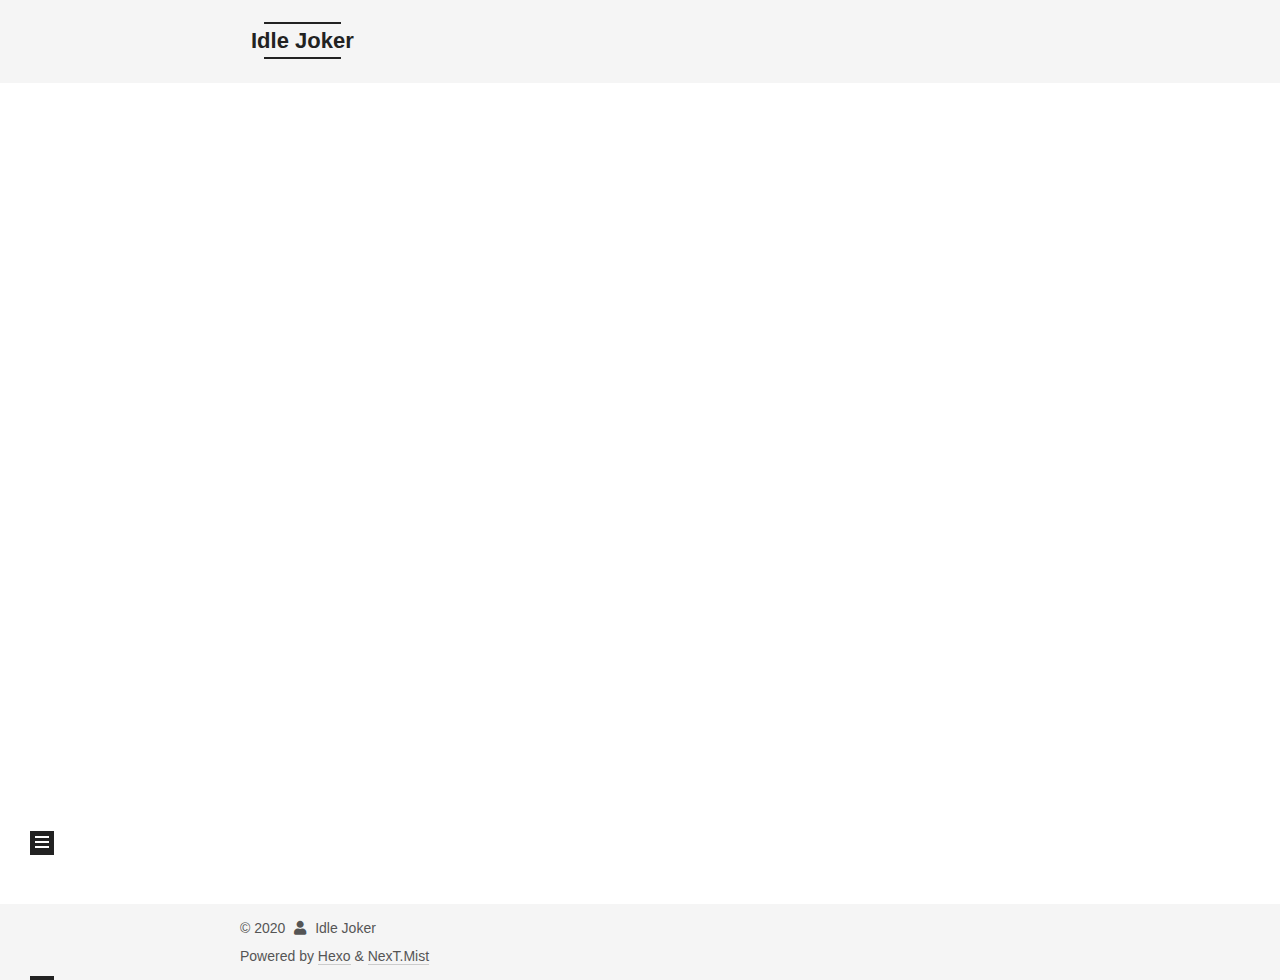
==== commit 193cc332: "Site updated: 2020-05-12 20:12:44" ====
--- a/index.html
+++ b/index.html
@@ -21,11 +21,11 @@
   </script>
 
   <meta property="og:type" content="website">
-<meta property="og:title">
+<meta property="og:title" content="Idle Joker">
 <meta property="og:url" content="http://yoursite.com/index.html">
-<meta property="og:site_name">
+<meta property="og:site_name" content="Idle Joker">
 <meta property="og:locale" content="en_US">
-<meta property="article:author" content="Joker Board">
+<meta property="article:author" content="Idle Joker">
 <meta name="twitter:card" content="summary">
 
 <link rel="canonical" href="http://yoursite.com/">
@@ -41,7 +41,7 @@
   };
 </script>
 
-  <title></title>
+  <title>Idle Joker</title>
   
 
 
@@ -92,7 +92,7 @@
 
     <a href="/" class="brand" rel="start">
       <span class="logo-line-before"><i></i></span>
-      <h1 class="site-title"></h1>
+      <h1 class="site-title">Idle Joker</h1>
       <span class="logo-line-after"><i></i></span>
     </a>
   </div>
@@ -160,21 +160,21 @@
   
   
   <article itemscope itemtype="http://schema.org/Article" class="post-block" lang="en">
-    <link itemprop="mainEntityOfPage" href="http://yoursite.com/2020/05/08/hello-world/">
+    <link itemprop="mainEntityOfPage" href="http://yoursite.com/2020/05/08/idle-joker/">
 
     <span hidden itemprop="author" itemscope itemtype="http://schema.org/Person">
       <meta itemprop="image" content="/images/avatar.gif">
-      <meta itemprop="name" content="Joker Board">
+      <meta itemprop="name" content="Idle Joker">
       <meta itemprop="description" content="">
     </span>
 
     <span hidden itemprop="publisher" itemscope itemtype="http://schema.org/Organization">
-      <meta itemprop="name" content="">
+      <meta itemprop="name" content="Idle Joker">
     </span>
       <header class="post-header">
         <h2 class="post-title" itemprop="name headline">
           
-            <a href="/2020/05/08/hello-world/" class="post-title-link" itemprop="url">Joker Board</a>
+            <a href="/2020/05/08/idle-joker/" class="post-title-link" itemprop="url">Idle Joker</a>
         </h2>
 
         <div class="post-meta">
@@ -183,10 +183,16 @@
                 <i class="far fa-calendar"></i>
               </span>
               <span class="post-meta-item-text">Posted on</span>
-              
-
-              <time title="Created: 2020-05-08 10:34:58 / Modified: 10:57:05" itemprop="dateCreated datePublished" datetime="2020-05-08T10:34:58+08:00">2020-05-08</time>
+
+              <time title="Created: 2020-05-08 10:34:58" itemprop="dateCreated datePublished" datetime="2020-05-08T10:34:58+08:00">2020-05-08</time>
             </span>
+              <span class="post-meta-item">
+                <span class="post-meta-item-icon">
+                  <i class="far fa-calendar-check"></i>
+                </span>
+                <span class="post-meta-item-text">Edited on</span>
+                <time title="Modified: 2020-05-12 19:58:56" itemprop="dateModified" datetime="2020-05-12T19:58:56+08:00">2020-05-12</time>
+              </span>
 
           
 
@@ -199,7 +205,7 @@
     <div class="post-body" itemprop="articleBody">
 
       
-          <p>Our new Game Joker Board is publishing.<br><img src="/images/app_logo.png" alt="icon"></p>
+          <p>Our new Game Idle Joker is publishing.<br><img src="/images/app_logo.png" alt="icon"></p>
 
       
     </div>
@@ -273,7 +279,7 @@
 
       <div class="site-overview-wrap sidebar-panel">
         <div class="site-author motion-element" itemprop="author" itemscope itemtype="http://schema.org/Person">
-  <p class="site-author-name" itemprop="name">Joker Board</p>
+  <p class="site-author-name" itemprop="name">Idle Joker</p>
   <div class="site-description" itemprop="description"></div>
 </div>
 <div class="site-state-wrap motion-element">
@@ -313,7 +319,7 @@
   <span class="with-love">
     <i class="fa fa-user"></i>
   </span>
-  <span class="author" itemprop="copyrightHolder">Joker Board</span>
+  <span class="author" itemprop="copyrightHolder">Idle Joker</span>
 </div>
   <div class="powered-by">Powered by <a href="https://hexo.io/" class="theme-link" rel="noopener" target="_blank">Hexo</a> & <a href="https://mist.theme-next.org/" class="theme-link" rel="noopener" target="_blank">NexT.Mist</a>
   </div>
--- a/css/main.css
+++ b/css/main.css
@@ -1168,7 +1168,7 @@
 }
 .links-of-author a::before,
 .links-of-author span.exturl::before {
-  background: #ff3bd9;
+  background: #79603b;
   border-radius: 50%;
   content: ' ';
   display: inline-block;
